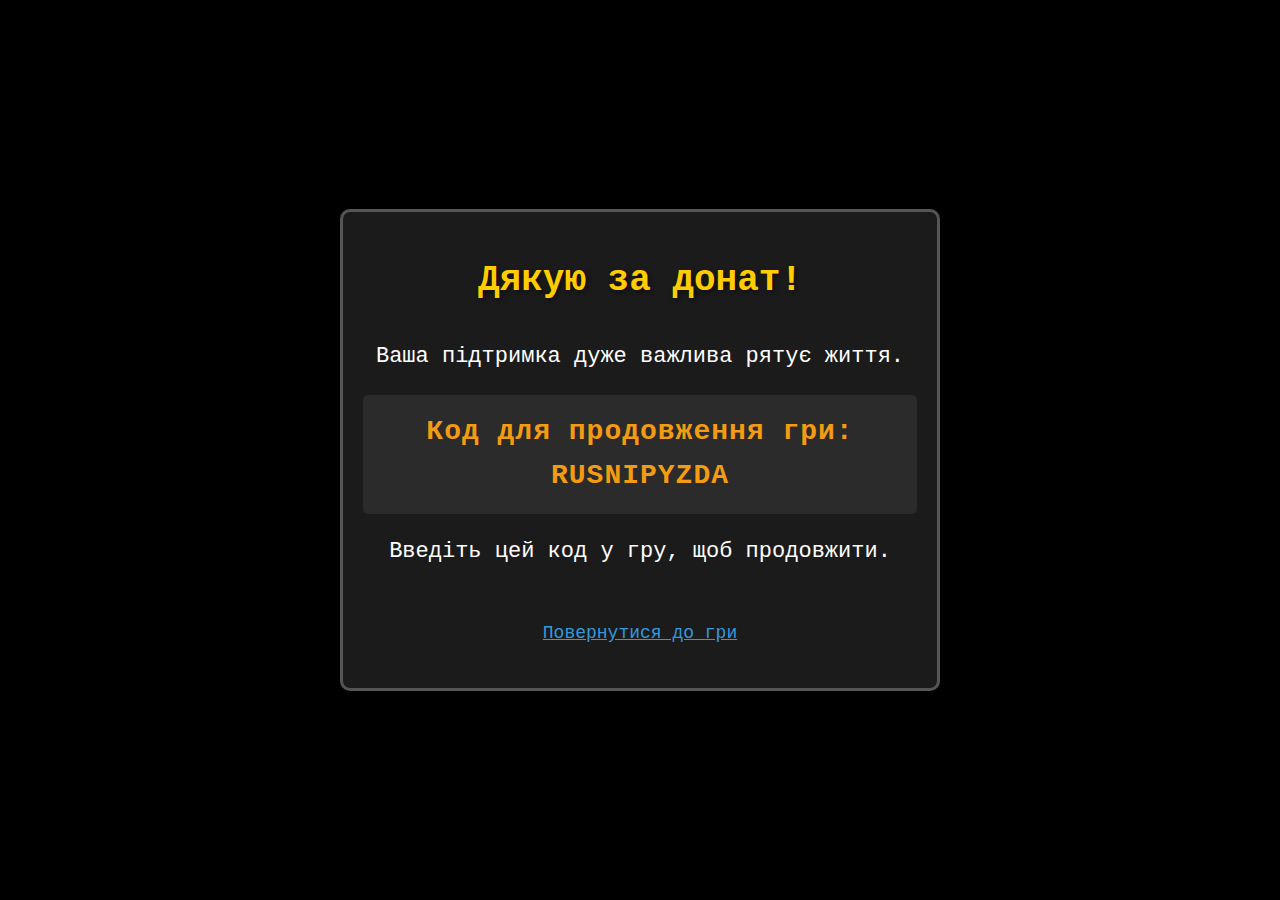
==== thank-you.html @ 544b3aa9 "ui fixes and thank you page. removed privat and paypal" ====
<!DOCTYPE html>
<html lang="uk">
<head>
    <meta charset="UTF-8">
    <meta name="viewport" content="width=device-width, initial-scale=1.0">
    <title>Дякую за донат!</title>
    <link rel="icon" href="favicon.ico" type="image/x-icon">
    <style>
        * {
            margin: 0;
            padding: 0;
            box-sizing: border-box;
        }

        body {
            font-family: 'Courier New', monospace;
            background-color: #000;
            color: #fff;
            display: flex;
            flex-direction: column;
            justify-content: center;
            align-items: center;
            min-height: 100vh;
            padding: 20px;
            margin: 0;
            text-align: center;
            line-height: 1.6;
        }

        .thank-you-container {
            width: 80%;
            max-width: 600px;
            background-color: rgba(30, 30, 30, 0.9);
            border: 3px solid #555;
            padding: 40px 20px;
            border-radius: 10px;
            margin: 0 auto;
        }

        h1 {
            font-size: 36px;
            margin-bottom: 30px;
            color: #ffcc00;
            text-shadow: 2px 2px 4px rgba(0, 0, 0, 0.5);
        }

        p {
            font-size: 22px;
            margin-bottom: 20px;
        }

        .promo-code {
            font-size: 28px;
            font-weight: bold;
            color: #f39c12;
            background-color: rgba(50, 50, 50, 0.7);
            padding: 15px;
            border-radius: 5px;
            margin: 20px 0;
            letter-spacing: 1px;
        }

        .back-link {
            display: inline-block;
            margin-top: 30px;
            color: #3498db;
            text-decoration: underline;
            font-size: 18px;
            transition: all 0.2s;
        }

        .back-link:hover {
            color: #2980b9;
            transform: scale(1.05);
        }
    </style>
</head>
<body>
    <div class="thank-you-container">
        <h1>Дякую за донат!</h1>
        <p>Ваша підтримка дуже важлива рятує життя.</p>
        <div class="promo-code">
            Код для продовження гри:<br>RUSNIPYZDA
        </div>
        <p>Введіть цей код у гру, щоб продовжити.</p>
        <a href="index.html" class="back-link">Повернутися до гри</a>
    </div>
</body>
</html>
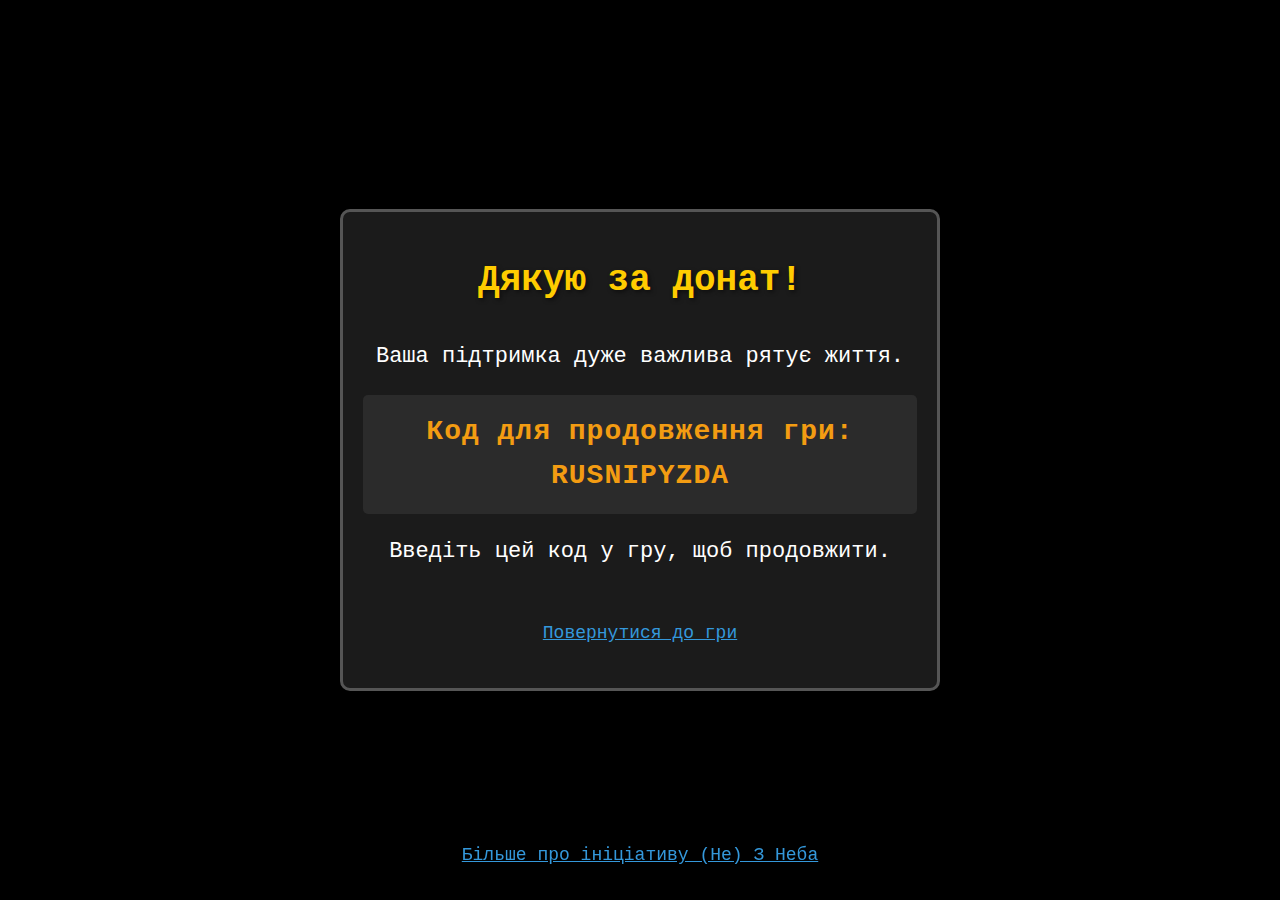
==== commit ce817170: "fixes" ====
--- a/thank-you.html
+++ b/thank-you.html
@@ -25,6 +25,52 @@
             margin: 0;
             text-align: center;
             line-height: 1.6;
+            position: relative;
+        }
+
+        .left-background,
+        .right-background,
+        .top-background {
+            position: fixed;
+            pointer-events: none;
+            z-index: -1;
+            display: block;
+        }
+
+        .left-background {
+            top: 0;
+            left: 0;
+            height: 100vh;
+            width: auto;
+            background-image: url('assets/images/left-bg.png');
+            background-repeat: no-repeat;
+            background-position: left top;
+            background-size: auto 100%;
+            max-width: 75vw;
+        }
+
+        .right-background {
+            top: 0;
+            right: 0;
+            height: 100vh;
+            width: auto;
+            background-image: url('assets/images/right-bg.png');
+            background-repeat: no-repeat;
+            background-position: right top;
+            background-size: auto 100%;
+            max-width: 75vw;
+        }
+
+        .top-background {
+            top: 0;
+            left: 0;
+            width: 100%;
+            height: auto;
+            background-image: url('assets/images/top-bg.png');
+            background-repeat: no-repeat;
+            background-position: top center;
+            background-size: 100% auto;
+            max-height: 50vh;
         }
 
         .thank-you-container {
@@ -35,6 +81,8 @@
             padding: 40px 20px;
             border-radius: 10px;
             margin: 0 auto;
+            position: relative;
+            z-index: 1;
         }
 
         h1 {
@@ -73,9 +121,40 @@
             color: #2980b9;
             transform: scale(1.05);
         }
+
+        .footer-container {
+            position: fixed;
+            bottom: 15px;
+            left: 0;
+            width: 100%;
+            text-align: center;
+            z-index: 200;
+            padding: 10px;
+        }
+
+        .footer-link {
+            display: inline-block;
+            color: #3498db;
+            text-decoration: underline;
+            font-size: 18px;
+            font-weight: normal;
+            transition: all 0.2s;
+            background-color: rgba(0, 0, 0, 0.6);
+            padding: 5px 15px;
+            border-radius: 15px;
+        }
+
+        .footer-link:hover {
+            color: #2980b9;
+            transform: scale(1.05);
+            background-color: rgba(0, 0, 0, 0.8);
+        }
     </style>
 </head>
 <body>
+    <div class="left-background"></div>
+    <div class="right-background"></div>
+    <div class="top-background"></div>
     <div class="thank-you-container">
         <h1>Дякую за донат!</h1>
         <p>Ваша підтримка дуже важлива рятує життя.</p>
@@ -85,5 +164,8 @@
         <p>Введіть цей код у гру, щоб продовжити.</p>
         <a href="index.html" class="back-link">Повернутися до гри</a>
     </div>
+    <div class="footer-container">
+        <a href="https://nezneba.in.ua/" target="_blank" class="footer-link">Більше про ініціативу (Не) З Неба</a>
+    </div>
 </body>
 </html> 